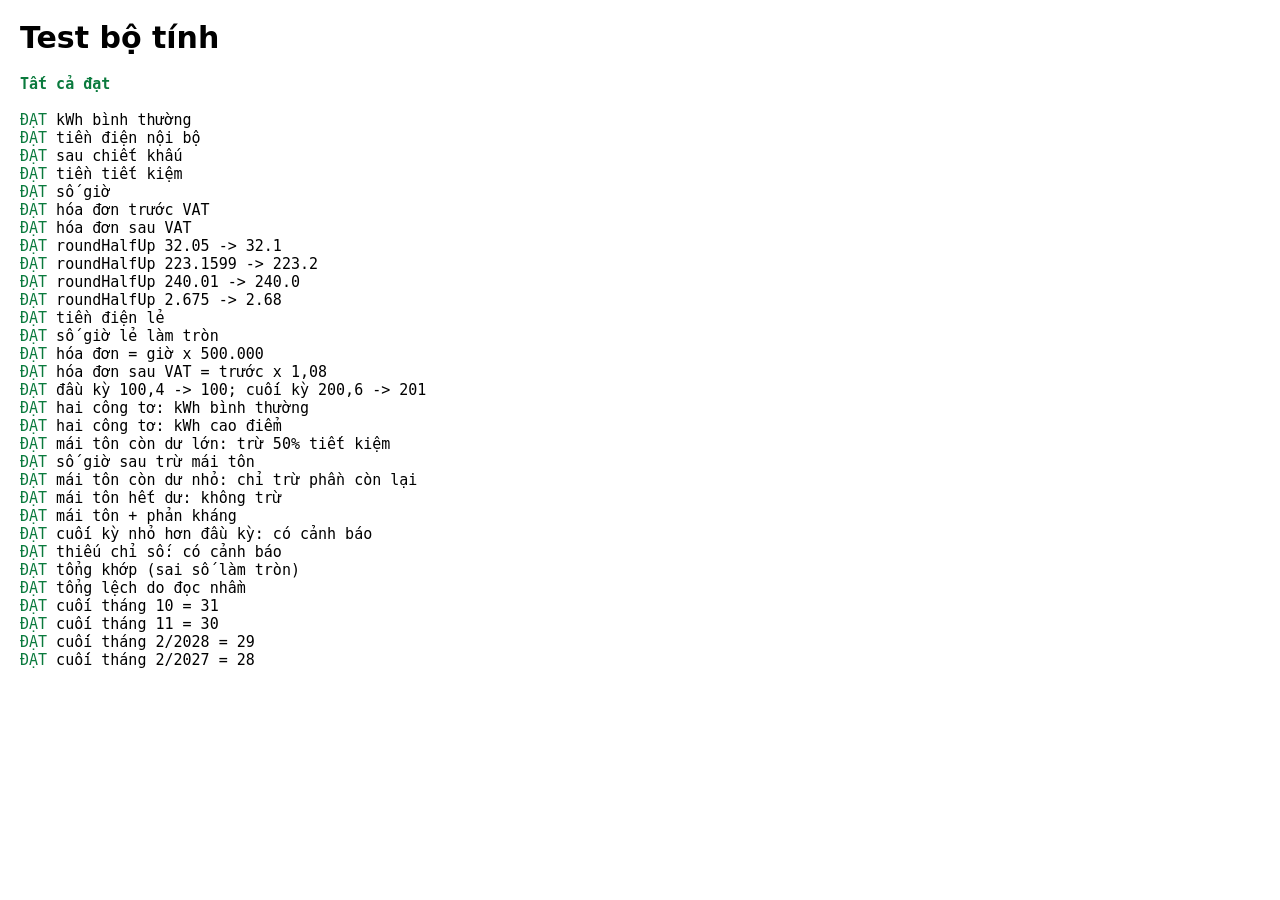
==== tests/engine.test.html @ 15249561 "Ecoshine Chốt Số: web app chốt số điện hằng tháng Chọn nhiều ảnh công tơ, AI đọc chỉ số, tính kWh, s" ====
<!doctype html>
<html lang="vi"><head><meta charset="utf-8"><title>Test bộ tính</title>
<style>body{font:15px system-ui;margin:20px}.ok{color:#0a7a3d}.bad{color:#b00020;font-weight:700}</style></head>
<body><h1>Test bộ tính</h1><pre id="out"></pre>
<script type="module">
import { computeProject, roundHalfUp, checkTotal, lastDayOfMonth } from '../js/engine.js';

// Toàn bộ số ở đây là số giả để kiểm tra logic, không phải số thật của khách.
const rates = { hourPrice: 500000, vat: 0.08 };
const prices = { normal: 1000, peak: 2000, low: 500 };
const P = (extra = {}) => ({ discount: 0.8, meters: [{ id: 'a' }], ...extra });
const rd = (s, e) => ({ start: s, end: e });
const out = document.getElementById('out');
let fails = 0;
function eq(name, got, want) {
  const ok = typeof want === 'number' ? Math.abs(got - want) < 1e-6 : got === want;
  if (!ok) fails++;
  out.insertAdjacentHTML('beforeend', `<span class="${ok ? 'ok' : 'bad'}">${ok ? 'ĐẠT' : 'SAI'}</span> ${name}${ok ? '' : ` — được ${got}, cần ${want}`}\n`);
}

// 1. Ca cơ bản: 10.000 kWh bình thường, 5.000 cao điểm
let r = computeProject(P(), rates, { prices, readings: { a: rd({ normal: 1000, peak: 2000, low: 0 }, { normal: 11000, peak: 7000, low: 0 }) } });
eq('kWh bình thường', r.kwh.normal, 10000);
eq('tiền điện nội bộ', r.total, 20000000);
eq('sau chiết khấu', r.use, 16000000);
eq('tiền tiết kiệm', r.saving, 4000000);
eq('số giờ', r.hours, 32.0);
eq('hóa đơn trước VAT', r.invoice.before, 16000000);
eq('hóa đơn sau VAT', r.invoice.after, 17280000);

// 2. Làm tròn 1 chữ số: 0,5 trở lên thì lên
eq('roundHalfUp 32.05 -> 32.1', roundHalfUp(32.05, 1), 32.1);
eq('roundHalfUp 223.1599 -> 223.2', roundHalfUp(223.1599, 1), 223.2);
eq('roundHalfUp 240.01 -> 240.0', roundHalfUp(240.01, 1), 240.0);
eq('roundHalfUp 2.675 -> 2.68', roundHalfUp(2.675, 2), 2.68);

// 3. Số giờ lẻ
r = computeProject(P(), rates, { prices, readings: { a: rd({ normal: 0, peak: 0, low: 0 }, { normal: 12345, peak: 6789, low: 0 }) } });
eq('tiền điện lẻ', r.total, 12345 * 1000 + 6789 * 2000);
eq('số giờ lẻ làm tròn', r.hours, roundHalfUp(((12345 * 1000 + 6789 * 2000) * 0.8) / 500000, 1));
eq('hóa đơn = giờ x 500.000', r.invoice.before, r.hours * 500000);
eq('hóa đơn sau VAT = trước x 1,08', r.invoice.after, Math.round(r.hours * 500000 * 1.08));

// 4. Chỉ số thập phân được làm tròn về số nguyên khi tính
r = computeProject(P(), rates, { prices, readings: { a: rd({ normal: 100.4, peak: 0, low: 0 }, { normal: 200.6, peak: 0, low: 0 }) } });
eq('đầu kỳ 100,4 -> 100; cuối kỳ 200,6 -> 201', r.kwh.normal, 101);

// 5. Hai công tơ cộng lại
const P2 = P({ meters: [{ id: 'a' }, { id: 'b' }] });
r = computeProject(P2, rates, { prices, readings: {
  a: rd({ normal: 0, peak: 0, low: 0 }, { normal: 1000, peak: 500, low: 0 }),
  b: rd({ normal: 50, peak: 50, low: 0 }, { normal: 250, peak: 150, low: 0 }) } });
eq('hai công tơ: kWh bình thường', r.kwh.normal, 1200);
eq('hai công tơ: kWh cao điểm', r.kwh.peak, 600);

// 6. Khấu trừ mái tôn (50% tiền tiết kiệm) và phản kháng
const base = { prices, readings: { a: rd({ normal: 1000, peak: 2000, low: 0 }, { normal: 11000, peak: 7000, low: 0 }) } };
r = computeProject(P({ roof: { share: 0.5 } }), rates, { ...base, roofBalance: 5000000 });
eq('mái tôn còn dư lớn: trừ 50% tiết kiệm', r.adjustments.roof, 2000000);
eq('số giờ sau trừ mái tôn', r.hours, 28.0);
r = computeProject(P({ roof: { share: 0.5 } }), rates, { ...base, roofBalance: 1500000 });
eq('mái tôn còn dư nhỏ: chỉ trừ phần còn lại', r.adjustments.roof, 1500000);
r = computeProject(P({ roof: { share: 0.5 } }), rates, { ...base, roofBalance: 0 });
eq('mái tôn hết dư: không trừ', r.adjustments.roof, 0);
r = computeProject(P({ roof: { share: 0.5 } }), rates, { ...base, roofBalance: 1500000, reactive: 500000 });
eq('mái tôn + phản kháng', r.hours, roundHalfUp((16000000 - 1500000 - 500000) / 500000, 1));

// 7. Cảnh báo
r = computeProject(P(), rates, { prices, readings: { a: rd({ normal: 500, peak: 0, low: 0 }, { normal: 100, peak: 0, low: 0 }) } });
eq('cuối kỳ nhỏ hơn đầu kỳ: có cảnh báo', r.warnings.length > 0, true);
r = computeProject(P(), rates, { prices, readings: {} });
eq('thiếu chỉ số: có cảnh báo', r.warnings.some((w) => w.includes('Thiếu')), true);

// 8. Kiểm tra tổng ba khung
eq('tổng khớp (sai số làm tròn)', checkTotal({ normal: 6000, peak: 2000, low: 0 }, 8000.4).ok, true);
eq('tổng lệch do đọc nhầm', checkTotal({ normal: 6000, peak: 2000, low: 0 }, 8100.4).ok, false);

// 9. Ngày cuối tháng
eq('cuối tháng 10 = 31', lastDayOfMonth(2026, 10), 31);
eq('cuối tháng 11 = 30', lastDayOfMonth(2026, 11), 30);
eq('cuối tháng 2/2028 = 29', lastDayOfMonth(2028, 2), 29);
eq('cuối tháng 2/2027 = 28', lastDayOfMonth(2027, 2), 28);

out.insertAdjacentHTML('afterbegin', `<b class="${fails ? 'bad' : 'ok'}">${fails ? fails + ' ca sai' : 'Tất cả đạt'}</b>\n\n`);
document.title = fails ? 'FAIL' : 'PASS';
</script></body></html>
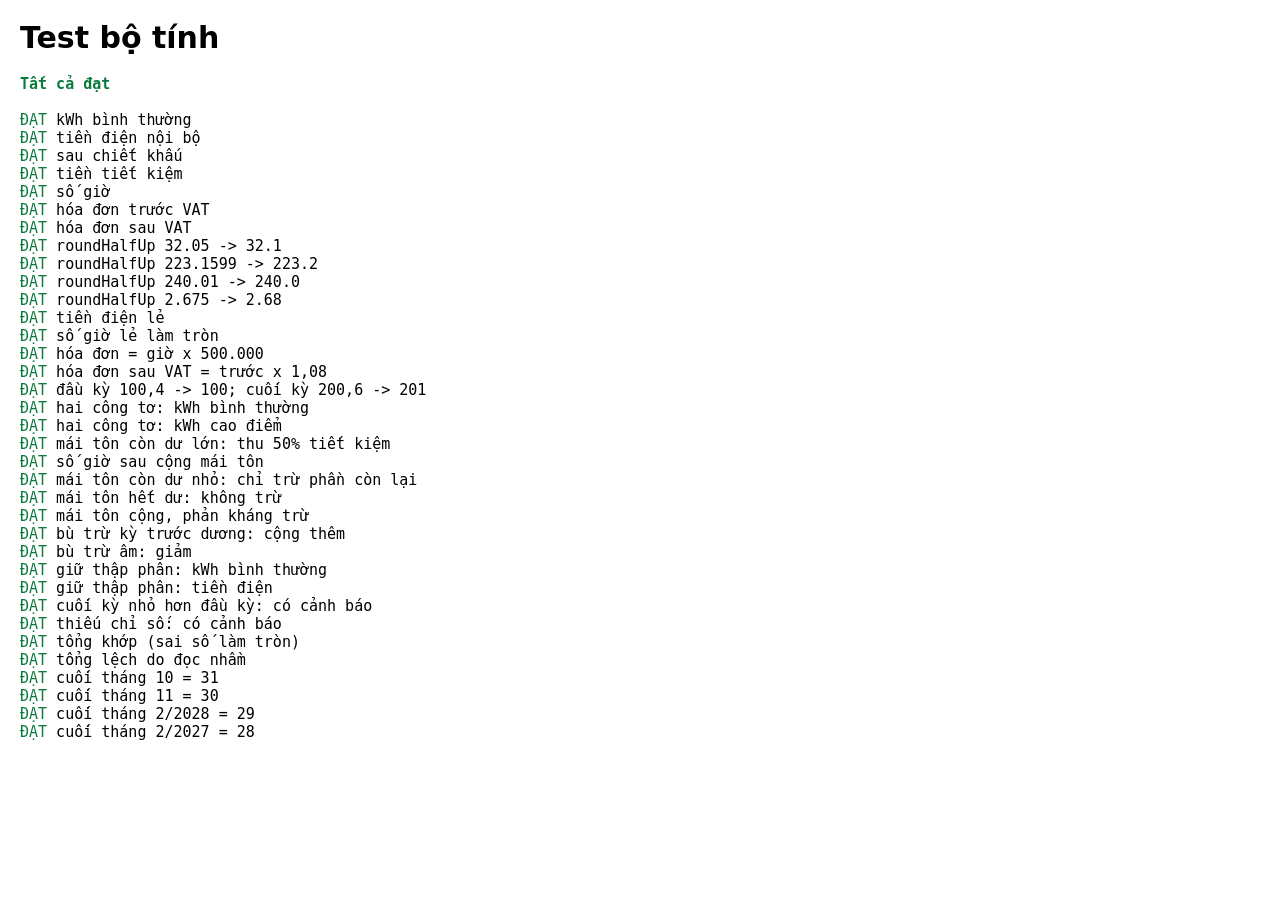
==== commit 6f90017e: "Khóa PIN, đầu kỳ chỉ đọc, thêm Toàn Cầu 1 và 2 (mái tôn cộng, bù trừ, phản kháng) - Đầu kỳ lấy từ fi" ====
--- a/tests/engine.test.html
+++ b/tests/engine.test.html
@@ -56,14 +56,24 @@
 // 6. Khấu trừ mái tôn (50% tiền tiết kiệm) và phản kháng
 const base = { prices, readings: { a: rd({ normal: 1000, peak: 2000, low: 0 }, { normal: 11000, peak: 7000, low: 0 }) } };
 r = computeProject(P({ roof: { share: 0.5 } }), rates, { ...base, roofBalance: 5000000 });
-eq('mái tôn còn dư lớn: trừ 50% tiết kiệm', r.adjustments.roof, 2000000);
-eq('số giờ sau trừ mái tôn', r.hours, 28.0);
+eq('mái tôn còn dư lớn: thu 50% tiết kiệm', r.adjustments.roof, 2000000);
+eq('số giờ sau cộng mái tôn', r.hours, 36.0);
 r = computeProject(P({ roof: { share: 0.5 } }), rates, { ...base, roofBalance: 1500000 });
 eq('mái tôn còn dư nhỏ: chỉ trừ phần còn lại', r.adjustments.roof, 1500000);
 r = computeProject(P({ roof: { share: 0.5 } }), rates, { ...base, roofBalance: 0 });
 eq('mái tôn hết dư: không trừ', r.adjustments.roof, 0);
 r = computeProject(P({ roof: { share: 0.5 } }), rates, { ...base, roofBalance: 1500000, reactive: 500000 });
-eq('mái tôn + phản kháng', r.hours, roundHalfUp((16000000 - 1500000 - 500000) / 500000, 1));
+eq('mái tôn cộng, phản kháng trừ', r.hours, roundHalfUp((16000000 + 1500000 - 500000) / 500000, 1));
+r = computeProject(P({ roof: { share: 0.5 } }), rates, { ...base, roofBalance: 1500000, reactive: 500000, adjust: 800000 });
+eq('bù trừ kỳ trước dương: cộng thêm', r.hours, roundHalfUp((16000000 + 1500000 + 800000 - 500000) / 500000, 1));
+r = computeProject(P(), rates, { ...base, adjust: -1000000 });
+eq('bù trừ âm: giảm', r.hours, roundHalfUp((16000000 - 1000000) / 500000, 1));
+
+// 6b. Dạng Toàn Cầu: hai công tơ, thấp điểm có số, chỉ số thập phân giữ nguyên
+const TC = { discount: 0.85, integerReadings: false, roof: { share: 0.5 }, meters: [{ id: 'a' }] };
+r = computeProject(TC, rates, { prices, readings: { a: rd({ normal: 100, peak: 0, low: 0 }, { normal: 200.08, peak: 50.32, low: 0 }) } });
+eq('giữ thập phân: kWh bình thường', r.kwh.normal, 100.08);
+eq('giữ thập phân: tiền điện', r.total, 100.08 * 1000 + 50.32 * 2000);
 
 // 7. Cảnh báo
 r = computeProject(P(), rates, { prices, readings: { a: rd({ normal: 500, peak: 0, low: 0 }, { normal: 100, peak: 0, low: 0 }) } });
